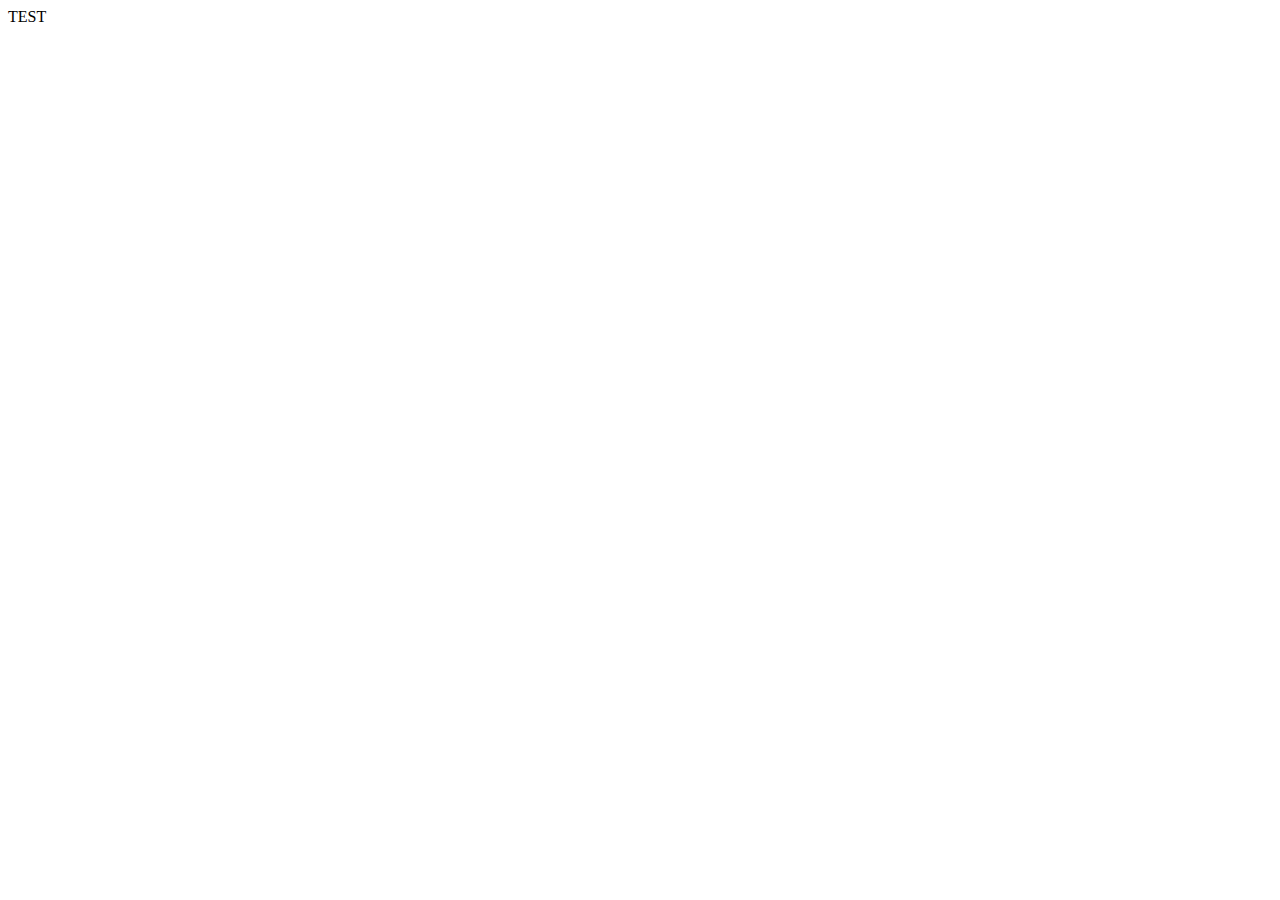
==== test/index.html @ c330340f "Create index.html" ====
<!DOCTYPE html>
<html lang="en">
<head>
    <meta charset="UTF-8">
    <meta name="viewport" content="width=device-width, initial-scale=1.0">
    <title>Document</title>
</head>
<body>
    TEST
</body>
</html>
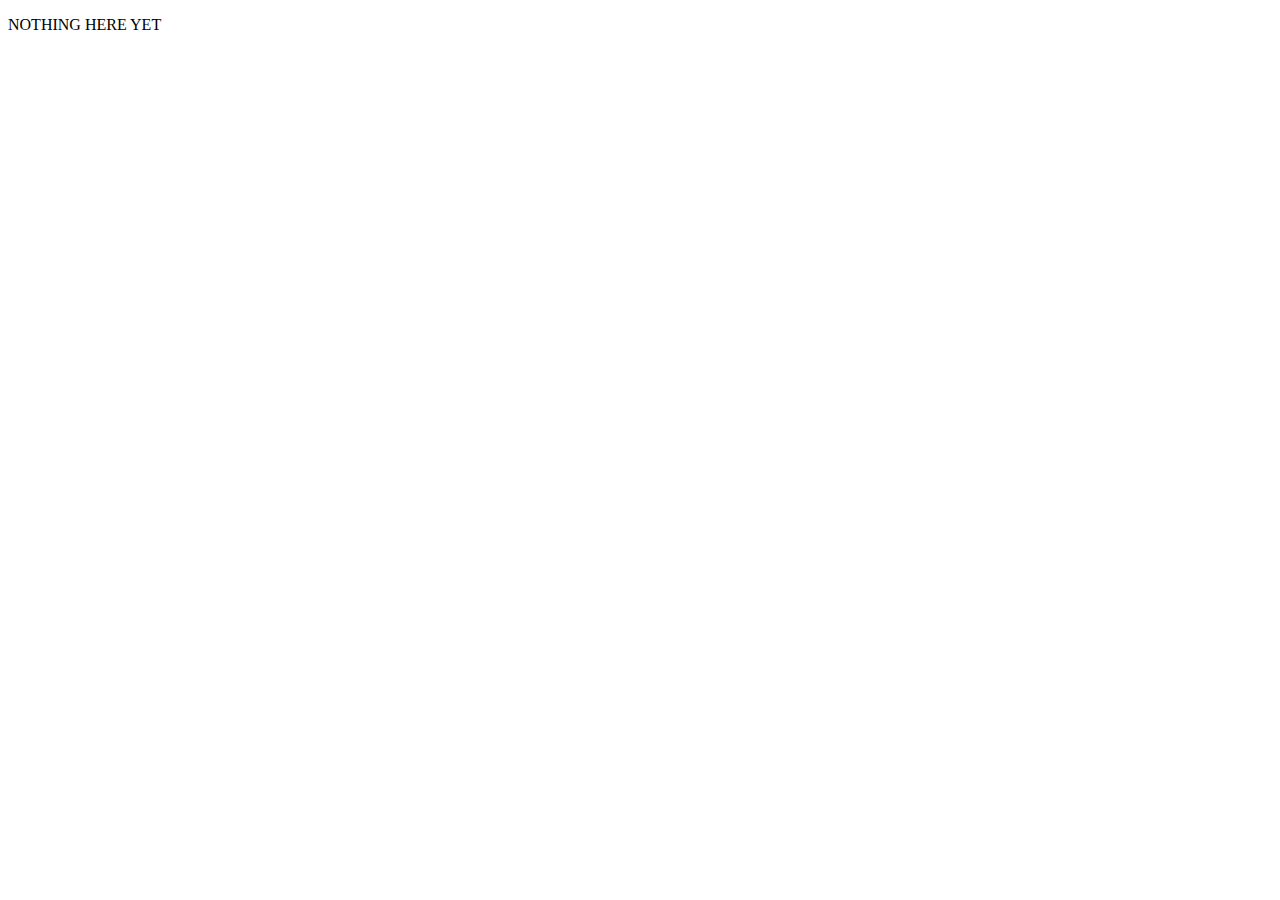
==== commit e6f72f5a: "Update index.html" ====
--- a/test/index.html
+++ b/test/index.html
@@ -3,9 +3,15 @@
 <head>
     <meta charset="UTF-8">
     <meta name="viewport" content="width=device-width, initial-scale=1.0">
-    <title>Document</title>
+    <title>Vojtěch Čížek</title>
+    <link rel="stylesheet" href="./css/main.css">
+    <!--<link rel="stylesheet" href="https://cdnjs.cloudflare.com/ajax/libs/skeleton/2.0.4/skeleton.min.css" integrity="sha512-EZLkOqwILORob+p0BXZc+Vm3RgJBOe1Iq/0fiI7r/wJgzOFZMlsqTa29UEl6v6U6gsV4uIpsNZoV32YZqrCRCQ==" crossorigin="anonymous" /> -->
+    <link href="https://fonts.googleapis.com/css?family=Quicksand:300,500" rel="stylesheet">
 </head>
 <body>
-    TEST
+    <main class="container">
+        <!-- DID U EXPECT ANYTHING HERE? HAHA -->
+        <p>NOTHING HERE YET</p>
+    </main>
 </body>
-</html>+</html>
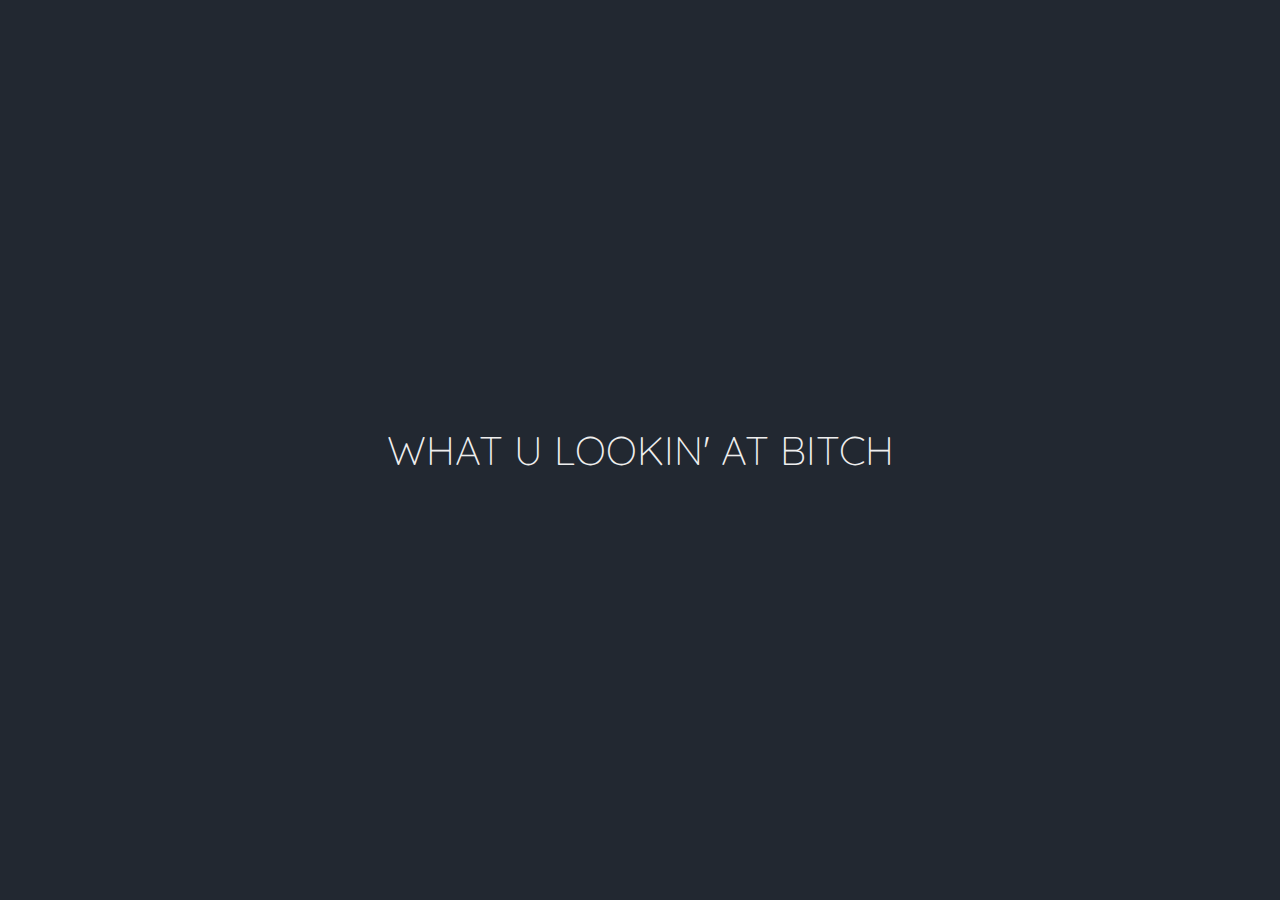
==== commit c1e91426: "Update index.html" ====
--- a/test/index.html
+++ b/test/index.html
@@ -4,14 +4,14 @@
     <meta charset="UTF-8">
     <meta name="viewport" content="width=device-width, initial-scale=1.0">
     <title>Vojtěch Čížek</title>
-    <link rel="stylesheet" href="./css/main.css">
+    <link rel="stylesheet" href="../css/main.css">
     <!--<link rel="stylesheet" href="https://cdnjs.cloudflare.com/ajax/libs/skeleton/2.0.4/skeleton.min.css" integrity="sha512-EZLkOqwILORob+p0BXZc+Vm3RgJBOe1Iq/0fiI7r/wJgzOFZMlsqTa29UEl6v6U6gsV4uIpsNZoV32YZqrCRCQ==" crossorigin="anonymous" /> -->
     <link href="https://fonts.googleapis.com/css?family=Quicksand:300,500" rel="stylesheet">
 </head>
 <body>
     <main class="container">
         <!-- DID U EXPECT ANYTHING HERE? HAHA -->
-        <p>NOTHING HERE YET</p>
+        <p>WHAT U LOOKIN' AT BITCH</p>
     </main>
 </body>
 </html>
--- a/css/main.css
+++ b/css/main.css
@@ -0,0 +1,37 @@
+body,html {
+    background: #222831;
+    height: 100%;
+    width: 100%;
+    margin: 0;
+    padding: 0;
+    font-family: 'Quicksand', sans-serif;
+    font-weight: 300;
+}
+
+h1, h2, h3, h4, h5, h6 {
+ font-weight: 500;
+}
+
+.container {
+    align-items: center; 
+    display: flex; 
+    justify-content: center; 
+    height: 100%;
+    width: 100%;
+}
+
+.container p {
+    color: #eeeeee;
+    font-size: 2.5rem;
+}
+
+/*
+
+PALETTE
+
+#222831
+#393e46
+#ffd369
+#eeeeee
+
+*/
